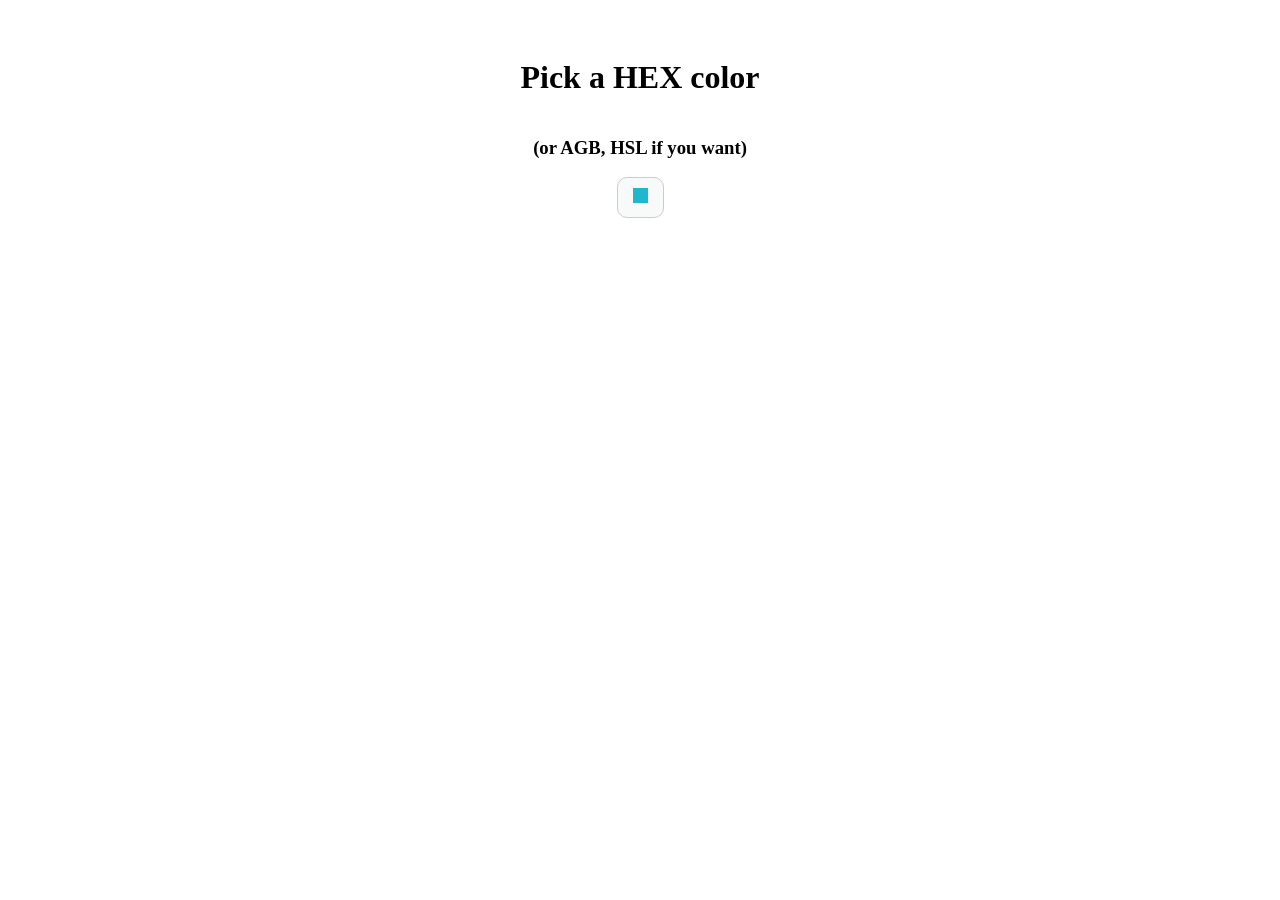
==== b2/b2.html @ 8a2cb09c "Add files via upload" ====
<!DOCTYPE html>
<html lang="en">

<head>
    <meta charset="UTF-8">
    <meta http-equiv="X-UA-Compatible" content="IE=edge">
    <meta name="viewport" content="width=device-width, initial-scale=1.0">
    <link rel="stylesheet" href="./style.css">
    <title>Color Picker</title>
    <link rel="stylesheet" href="style.css">
</head>

<body>

    <h1>Pick a HEX color</h1><h3>(or AGB, HSL if you want)</h3>
    <span class="color-picker">
        <label for="colorPicker">
            <input type="color" value="#1DB8CE" id="colorPicker">
        </label>
    </span>


    <script src="./main.js"></script>
</body>

</html>
---- b2/style.css ----
body {
  padding: 30px;
  display: grid;
  place-items: center;
}

[type='color'] {
  appearance: none;
  padding: 0;
  width: 15px;
  height: 15px;
  border: none;
}

[type='color']::-webkit-color-swatch-wrapper {
  padding: 0;
}

[type='color']::-webkit-color-swatch {
  border: none;
}

.color-picker {
  padding: 10px 15px;
  border-radius: 10px;
  border: 1px solid #ccc;
  background: #f8f9f9;
}
---- b2/style.css ----
body {
  padding: 30px;
  display: grid;
  place-items: center;
}

[type='color'] {
  appearance: none;
  padding: 0;
  width: 15px;
  height: 15px;
  border: none;
}

[type='color']::-webkit-color-swatch-wrapper {
  padding: 0;
}

[type='color']::-webkit-color-swatch {
  border: none;
}

.color-picker {
  padding: 10px 15px;
  border-radius: 10px;
  border: 1px solid #ccc;
  background: #f8f9f9;
}
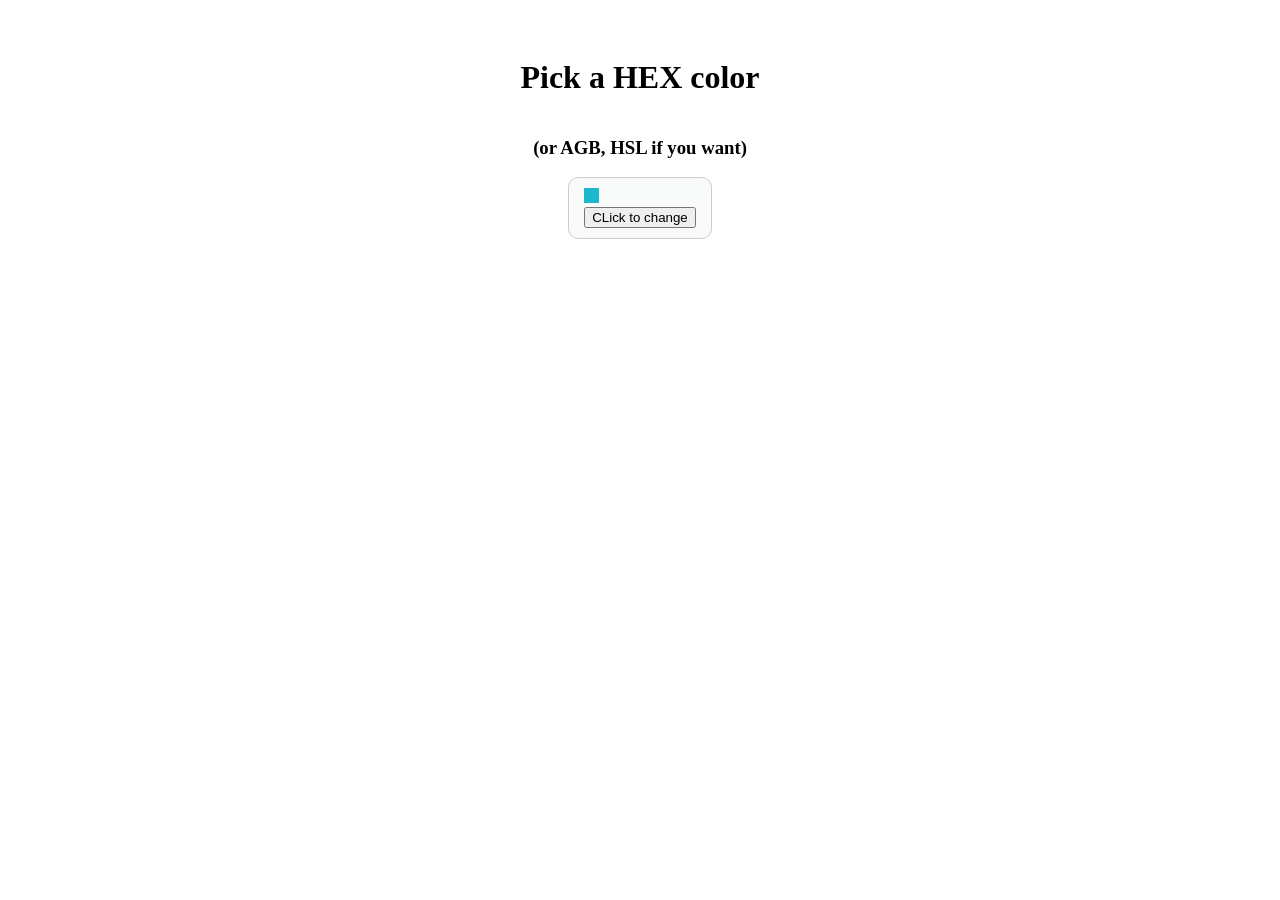
==== commit 03e1b008: "Update b2.html" ====
--- a/b2/b2.html
+++ b/b2/b2.html
@@ -15,7 +15,8 @@
     <h1>Pick a HEX color</h1><h3>(or AGB, HSL if you want)</h3>
     <span class="color-picker">
         <label for="colorPicker">
-            <input type="color" value="#1DB8CE" id="colorPicker">
+            <input type="color" value="#1DB8CE" id="colorPicker"><br>
+            <input type="button" value="CLick to change" id="colorPicker" onclick="changeColor()">
         </label>
     </span>
 
@@ -23,4 +24,4 @@
     <script src="./main.js"></script>
 </body>
 
-</html>+</html>
